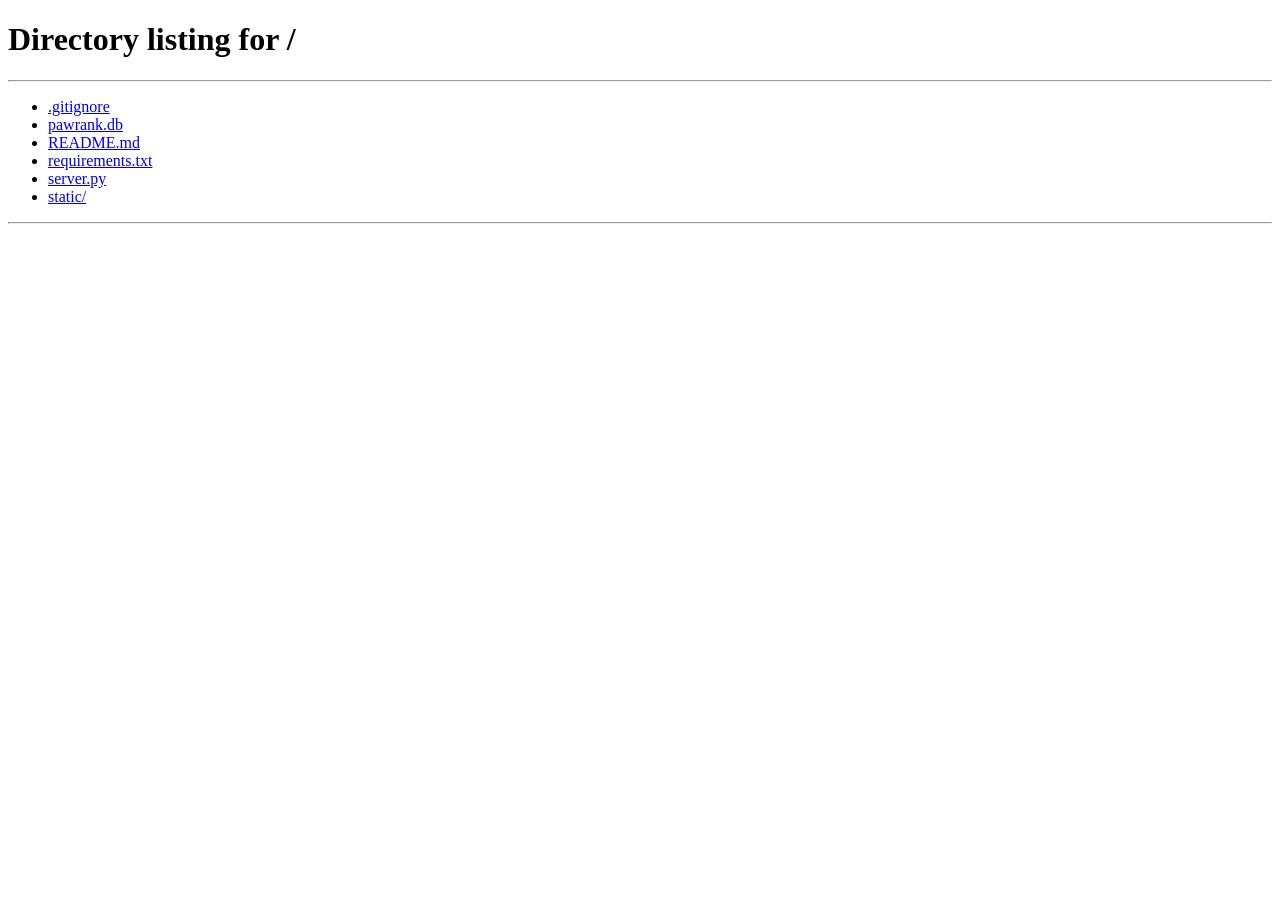
==== static/feed.html @ b3eac286 "changes legend" ====
<!DOCTYPE html>
<html lang="en">
<head>
  <meta charset="UTF-8"/>
  <meta name="viewport" content="width=device-width, initial-scale=1.0"/>
  <title>PawRank — Community Feed</title>
  <link href="https://fonts.googleapis.com/css2?family=Nunito:wght@400;600;700;800;900&display=swap" rel="stylesheet"/>
  <link rel="stylesheet" href="/static/style.css"/>
  <style>
    .feed-layout{
      max-width:600px;
      margin:0 auto;
      padding:20px 16px 60px;
    }
    .theme-bar{
      background:linear-gradient(135deg,#ff6b6b,#ff8e53);
      border-radius:14px;
      padding:14px 20px;
      color:#fff;
      margin-bottom:20px;
      display:flex;
      align-items:center;
      justify-content:space-between;
    }
    .theme-bar-left .theme-label{
      font-size:10px;font-weight:800;
      letter-spacing:2px;text-transform:uppercase;opacity:.85;
    }
    .theme-bar-left .theme-name{font-size:16px;font-weight:900}
    .theme-bar-right{font-size:28px;opacity:.7}

    /* POST CARD */
    .post-card{
      background:#fff;
      border:1.5px solid var(--border);
      border-radius:16px;
      overflow:hidden;
      margin-bottom:20px;
    }
    .post-header{
      display:flex;
      align-items:center;
      gap:10px;
      padding:12px 16px;
    }
    .post-avatar{
      width:38px;height:38px;
      border-radius:50%;
      background:var(--bg);
      display:flex;align-items:center;justify-content:center;
      font-size:20px;flex-shrink:0;
      overflow:hidden;
    }
    .post-avatar img{width:100%;height:100%;object-fit:cover}
    .post-username{font-size:13px;font-weight:800}
    .post-location{font-size:11px;color:var(--muted)}
    .post-date{font-size:11px;color:var(--muted);margin-left:auto}

    .post-image{
      width:100%;
      aspect-ratio:1/1;
      object-fit:cover;
      display:block;
    }

    .post-actions{
      display:flex;
      align-items:center;
      gap:12px;
      padding:12px 16px 8px;
    }
    .action-btn{
      display:flex;align-items:center;gap:5px;
      background:none;border:none;cursor:pointer;
      font-size:13px;font-weight:800;
      font-family:'Nunito',sans-serif;
      color:var(--text);padding:0;
      transition:transform .1s;
    }
    .action-btn:active{transform:scale(.9)}
    .action-btn.liked{color:var(--brand)}
    .like-count{font-size:13px;font-weight:900}

    .post-caption{
      padding:0 16px 8px;
      font-size:13px;line-height:1.5;
    }
    .post-caption strong{font-weight:800;margin-right:5px}

    /* COMMENTS */
    .comments-section{padding:0 16px 12px}
    .view-comments{
      font-size:12px;color:var(--muted);font-weight:700;
      cursor:pointer;margin-bottom:6px;display:block;
    }
    .comment-list{margin-bottom:6px}
    .comment-item{
      font-size:12px;line-height:1.5;margin-bottom:4px;
    }
    .comment-item strong{font-weight:800;margin-right:4px}
    .comment-time{font-size:10px;color:var(--muted);margin-left:4px}

    .comment-input-row{
      display:flex;align-items:center;gap:8px;
      border-top:1px solid var(--border);
      padding:10px 16px;
    }
    .comment-input{
      flex:1;border:none;outline:none;
      font-size:13px;font-family:'Nunito',sans-serif;
      background:transparent;color:var(--text);
    }
    .comment-input::placeholder{color:var(--muted)}
    .comment-post-btn{
      font-size:12px;font-weight:800;color:var(--brand2);
      background:none;border:none;cursor:pointer;
      font-family:'Nunito',sans-serif;
    }

    /* NAV */
    .bottom-nav{
      position:fixed;bottom:0;left:0;right:0;
      background:#fff;border-top:1.5px solid var(--border);
      display:flex;justify-content:space-around;
      padding:10px 0 14px;z-index:100;
    }
    .bottom-btn{
      display:flex;flex-direction:column;align-items:center;gap:2px;
      background:none;border:none;cursor:pointer;
      font-size:10px;font-weight:700;color:var(--muted);
      font-family:'Nunito',sans-serif;
    }
    .bottom-btn.active{color:var(--brand)}
    .bottom-icon{font-size:22px}

    .empty-feed{
      text-align:center;padding:60px 20px;color:var(--muted);
    }
    .empty-feed .big{font-size:48px;margin-bottom:12px}
    .empty-feed p{font-size:14px;font-weight:700}
  </style>
</head>
<body>

<!-- TOP NAV -->
<nav>
  <div class="logo">Paw<span>Rank</span><small>IU · 2025</small></div>
  <div style="font-size:13px;font-weight:700;color:var(--muted)" id="nav-user"></div>
</nav>

<div class="feed-layout">

  <!-- THEME BAR -->
  <div class="theme-bar">
    <div class="theme-bar-left">
      <div class="theme-label">Theme of the Month</div>
      <div class="theme-name">🦁 Bravest Pet</div>
    </div>
    <div class="theme-bar-right">🏆</div>
  </div>

  <!-- POSTS -->
  <div id="feed-list">
    <div class="empty-feed">
      <div class="big">🐾</div>
      <p>Loading posts...</p>
    </div>
  </div>

</div>

<!-- BOTTOM NAV -->
<div class="bottom-nav">
  <button class="bottom-btn active" onclick="location.href='/feed'">
    <span class="bottom-icon">🏠</span>Feed
  </button>
  <button class="bottom-btn" onclick="location.href='/leaderboard'">
    <span class="bottom-icon">🏆</span>Ranking
  </button>
  <button class="bottom-btn" onclick="location.href='/post'">
    <span class="bottom-icon">➕</span>Post
  </button>
  <button class="bottom-btn" onclick="location.href='/profile'">
    <span class="bottom-icon">👤</span>Profile
  </button>
</div>

<div class="toast" id="toast-el"></div>

<script>
// ── Auth check ────────────────────────────────────────────────────────────
const ME = localStorage.getItem('pawrank_user');
if (!ME) window.location.href = '/';
document.getElementById('nav-user').textContent = '@' + ME;

// ── Liked set (session only) ──────────────────────────────────────────────
const likedPosts = new Set();

// ── Toast ─────────────────────────────────────────────────────────────────
function toast(msg) {
  const el = document.getElementById('toast-el');
  el.textContent = msg;
  el.classList.add('show');
  setTimeout(() => el.classList.remove('show'), 2000);
}

// ── Format date ───────────────────────────────────────────────────────────
function formatDate(str) {
  const d = new Date(str);
  return d.toLocaleDateString('en-US', { month:'short', day:'numeric' });
}

// ── Render posts ──────────────────────────────────────────────────────────
function renderPosts(posts) {
  const el = document.getElementById('feed-list');
  if (!posts.length) {
    el.innerHTML = `
      <div class="empty-feed">
        <div class="big">🐾</div>
        <p>No posts yet! Be the first to share.</p>
        <button class="submit-btn" style="margin-top:16px;width:auto;padding:10px 24px"
          onclick="location.href='/post'">Share Your Pet ➕</button>
      </div>`;
    return;
  }

  el.innerHTML = posts.map(p => {
    const isLiked = likedPosts.has(p.id);
    return `
    <div class="post-card" id="post-${p.id}">

      <div class="post-header">
        <div class="post-avatar">
          ${p.pet_image ? `<img src="${p.pet_image}"/>` : '🐾'}
        </div>
        <div>
          <div class="post-username">@${p.username}</div>
          ${p.location ? `<div class="post-location">📍 ${p.location}</div>` : ''}
        </div>
        <div class="post-date">${formatDate(p.created_at)}</div>
      </div>

      <img class="post-image" src="${p.image_url}" alt="pet post"
        onerror="this.style.display='none'"/>

      <div class="post-actions">
        <button class="action-btn ${isLiked ? 'liked' : ''}"
          id="like-btn-${p.id}"
          onclick="handleLike(${p.id})">
          ${isLiked ? '❤️' : '🤍'}
          <span class="like-count" id="like-count-${p.id}">${p.likes}</span>
        </button>
        <button class="action-btn" onclick="focusComment(${p.id})">
          💬 <span id="comment-count-${p.id}">0</span>
        </button>
      </div>

      ${p.caption ? `
        <div class="post-caption">
          <strong>@${p.username}</strong>${p.caption}
        </div>` : ''}

      <div class="comments-section">
        <span class="view-comments" onclick="toggleComments(${p.id})">
          View comments
        </span>
        <div class="comment-list" id="comment-list-${p.id}" style="display:none"></div>
      </div>

      <div class="comment-input-row">
        <input class="comment-input" id="comment-input-${p.id}"
          placeholder="Add a comment..."
          onkeydown="if(event.key==='Enter') postComment(${p.id})"/>
        <button class="comment-post-btn" onclick="postComment(${p.id})">Post</button>
      </div>

    </div>`;
  }).join('');

  // Load comment counts
  posts.forEach(p => loadCommentCount(p.id));
}

// ── Load feed ─────────────────────────────────────────────────────────────
async function loadFeed() {
  const res  = await fetch('/posts');
  const data = await res.json();
  renderPosts(data.posts);
}

// ── Like ──────────────────────────────────────────────────────────────────
async function handleLike(postId) {
  const res  = await fetch(`/like/${postId}`, {
    method: 'POST',
    headers: { 'Content-Type': 'application/json' },
    body: JSON.stringify({ username: ME })
  });
  const data = await res.json();

  const btn   = document.getElementById(`like-btn-${postId}`);
  const count = document.getElementById(`like-count-${postId}`);

  if (data.status === 'liked') {
    likedPosts.add(postId);
    btn.classList.add('liked');
    btn.innerHTML = `❤️ <span class="like-count" id="like-count-${postId}">${data.likes}</span>`;
    toast('❤️ Liked!');
  } else {
    likedPosts.delete(postId);
    btn.classList.remove('liked');
    btn.innerHTML = `🤍 <span class="like-count" id="like-count-${postId}">${data.likes}</span>`;
    toast('💔 Unliked');
  }
}

// ── Comments ──────────────────────────────────────────────────────────────
async function loadCommentCount(postId) {
  const res  = await fetch(`/comments/${postId}`);
  const data = await res.json();
  const el   = document.getElementById(`comment-count-${postId}`);
  if (el) el.textContent = data.comments.length;
  return data.comments;
}

async function toggleComments(postId) {
  const list = document.getElementById(`comment-list-${postId}`);
  if (list.style.display === 'none') {
    const comments = await loadCommentCount(postId);
    list.innerHTML = comments.length
      ? comments.map(c => `
          <div class="comment-item">
            <strong>@${c.username}</strong>${c.content}
            <span class="comment-time">${formatDate(c.created_at)}</span>
          </div>`).join('')
      : '<div style="font-size:12px;color:var(--muted)">No comments yet</div>';
    list.style.display = 'block';
  } else {
    list.style.display = 'none';
  }
}

async function postComment(postId) {
  const input   = document.getElementById(`comment-input-${postId}`);
  const content = input.value.trim();
  if (!content) return;

  const res  = await fetch(`/comment/${postId}`, {
    method: 'POST',
    headers: { 'Content-Type': 'application/json' },
    body: JSON.stringify({ username: ME, content })
  });
  const data = await res.json();
  input.value = '';

  const list = document.getElementById(`comment-list-${postId}`);
  list.style.display = 'block';
  list.innerHTML = data.comments.map(c => `
    <div class="comment-item">
      <strong>@${c.username}</strong>${c.content}
      <span class="comment-time">${formatDate(c.created_at)}</span>
    </div>`).join('');

  const countEl = document.getElementById(`comment-count-${postId}`);
  if (countEl) countEl.textContent = data.comments.length;
  toast('💬 Comment posted!');
}

function focusComment(postId) {
  document.getElementById(`comment-input-${postId}`)?.focus();
}

// ── Init ──────────────────────────────────────────────────────────────────
loadFeed();
</script>
</body>
</html>
---- static/style.css ----
*{box-sizing:border-box;margin:0;padding:0}
:root{
  --brand:#ff6b6b;
  --brand2:#4ecdc4;
  --hot:#ff8c00;
  --bg:#fefaf6;
  --card:#fff;
  --border:#f0e8e0;
  --text:#2d2d2d;
  --muted:#8a8a8a;
  --r:14px;
}


body{
  font-family:'Nunito',sans-serif;
  background:var(--bg);
  color:var(--text);
  min-height:100vh;
}


nav{
  display:flex;
  align-items:center;
  justify-content:space-between;
  padding:13px 28px;
  background:#fff;
  border-bottom:1.5px solid var(--border);
  position:sticky;
  top:0;
  z-index:100;
}
.logo{font-size:22px;font-weight:900;color:var(--brand)}
.logo span{color:var(--brand2)}
.logo small{font-size:11px;font-weight:600;color:var(--muted);margin-left:5px}
.nav-right{display:flex;gap:6px;align-items:center}
.nav-right a{text-decoration:none}
.nav-tab{
  padding:7px 16px;
  border-radius:20px;
  font-size:13px;
  font-weight:700;
  cursor:pointer;
  border:none;
  background:transparent;
  color:var(--muted);
  font-family:'Nunito',sans-serif;
  transition:all .15s;
}
.nav-tab:hover{background:#f5f0eb}
.nav-tab.active{background:var(--brand);color:#fff}

.app{display:flex;min-height:calc(100vh - 56px)}
.main-area{flex:1;padding:24px 28px;min-width:0;overflow-y:auto}
.sidebar{
  width:290px;
  flex-shrink:0;
  border-left:1.5px solid var(--border);
  padding:20px 16px;
  background:#fff;
  position:sticky;
  top:56px;
  height:calc(100vh - 56px);
  overflow-y:auto;
}


.submit-wrap{
  max-width:560px;
  margin:0 auto;
  padding:24px 28px;
}


.banner{
  border-radius:var(--r);
  padding:20px 24px;
  color:#fff;
  margin-bottom:20px;
  background:linear-gradient(135deg,#ff6b6b,#ff8e53);
  position:relative;
  overflow:hidden;
}
.banner::after{
  content:'🏆';
  position:absolute;
  right:22px;top:50%;
  transform:translateY(-50%);
  font-size:52px;
  opacity:.18;
}
.banner-teal{background:linear-gradient(135deg,#4ecdc4,#2bb5ab)}
.banner-teal::after{content:'➕'}
.banner-label{
  font-size:10px;font-weight:800;
  letter-spacing:2px;text-transform:uppercase;
  opacity:.85;margin-bottom:3px;
}
.banner-title{font-size:21px;font-weight:900}
.banner-row{display:flex;align-items:center;gap:8px;margin-top:8px;flex-wrap:wrap}
.banner-pill{
  background:rgba(255,255,255,.22);
  border-radius:20px;
  padding:4px 12px;
  font-size:11px;font-weight:800;
}


.live-dot{
  width:7px;height:7px;
  border-radius:50%;
  background:#4ade80;
  display:inline-block;
  margin-right:4px;
  animation:pulse 1.4s infinite;
}
@keyframes pulse{0%,100%{opacity:1}50%{opacity:.3}}


.board-header{
  display:grid;
  grid-template-columns:46px 1fr 80px;
  padding:0 14px 8px;
  font-size:10px;font-weight:800;
  color:var(--muted);
  letter-spacing:.6px;
  text-transform:uppercase;
}
.rank-row{
  display:grid;
  grid-template-columns:46px 1fr 80px;
  align-items:center;
  background:var(--card);
  border:1.5px solid var(--border);
  border-radius:var(--r);
  padding:11px 14px;
  margin-bottom:7px;
  transition:transform .12s,box-shadow .12s;
}
.rank-row:hover{transform:translateX(3px);box-shadow:0 2px 10px rgba(0,0,0,.06)}
.rank-row.gold{border-color:#FFD700;border-width:2px;background:#fffdf0}
.rank-row.silver{border-color:#C0C0C0;border-width:2px}
.rank-row.bronze{border-color:#CD7F32;border-width:2px;background:#fff8f4}

.rank-num{font-size:19px;font-weight:900;text-align:center}
.rank-pet{display:flex;align-items:center;gap:10px}
.pet-av{
  width:40px;height:40px;
  border-radius:50%;
  display:flex;align-items:center;justify-content:center;
  font-size:22px;flex-shrink:0;
}
.pet-name{font-size:14px;font-weight:800}
.pet-owner{font-size:11px;color:var(--muted)}
.type-tag{
  display:inline-block;
  background:#f5f0eb;
  border-radius:20px;
  padding:1px 7px;
  font-size:10px;font-weight:700;
  color:#8a7060;margin-top:2px;
}
.score-col{text-align:right}
.score-num{font-size:17px;font-weight:900;color:var(--brand);display:inline-block}
.score-lbl{font-size:10px;color:var(--muted);font-weight:700}

@keyframes scoreFlash{
  0%{transform:scale(1)}
  40%{transform:scale(1.25);color:#ff4444}
  100%{transform:scale(1)}
}
.flash{animation:scoreFlash .32s ease}

/* ── SIDEBAR ── */
.countdown-box{
  background:#f0fdf4;
  border-radius:10px;
  padding:9px 12px;
  margin-bottom:14px;
  display:flex;align-items:center;justify-content:space-between;
}
.cd-label{font-size:11px;font-weight:700;color:#166534}
.cd-time{font-size:15px;font-weight:900;color:#166634;font-family:monospace}
.s-title{
  font-size:13px;font-weight:900;
  margin-bottom:4px;
  display:flex;align-items:center;justify-content:space-between;
}
.s-sub{font-size:11px;color:var(--muted);margin-bottom:10px}
.hot-badge{
  background:#fff3e0;color:#c45000;
  border-radius:20px;padding:2px 9px;
  font-size:10px;font-weight:800;
}
.hot-item{
  display:flex;align-items:center;gap:8px;
  padding:8px 9px;border-radius:9px;
  margin-bottom:5px;
  border:1px solid transparent;
  cursor:pointer;transition:background .1s;
}
.hot-item:hover{background:#fff5f5;border-color:#ffe0e0}
.hot-item.top3{border-color:#ffd700;background:#fffdf0}
.h-rank{font-size:12px;font-weight:900;width:20px;text-align:center;flex-shrink:0}
.h-emoji{font-size:20px;flex-shrink:0}
.h-info{flex:1;min-width:0}
.h-name{font-size:12px;font-weight:800;white-space:nowrap;overflow:hidden;text-overflow:ellipsis}
.h-owner{font-size:10px;color:var(--muted)}
.h-bar{height:3px;background:#ffe0cc;border-radius:2px;margin-top:3px}
.h-bar-fill{height:100%;background:var(--hot);border-radius:2px;transition:width .35s}
.h-count{font-size:11px;font-weight:900;color:var(--hot);flex-shrink:0}
.s-divider{border:none;border-top:1px solid var(--border);margin:14px 0}


.stray-row{
  display:flex;align-items:center;gap:8px;
  padding:7px 0;
  border-bottom:1px solid var(--border);
}
.stray-row:last-child{border-bottom:none}
.stray-emoji{font-size:20px}
.stray-info{flex:1}
.stray-name{font-size:12px;font-weight:800}
.stray-desc{font-size:10px;color:var(--muted)}
.adopt-btn{
  background:var(--brand2);color:#fff;
  border:none;border-radius:20px;
  padding:3px 10px;font-size:10px;font-weight:800;
  cursor:pointer;font-family:'Nunito',sans-serif;
}
.adopt-btn:hover{background:#3bbdb4}


.form-card{
  background:var(--card);
  border:1.5px solid var(--border);
  border-radius:var(--r);
  padding:20px;margin-bottom:16px;
}
.field{margin-bottom:13px}
.field label{
  display:block;font-size:11px;font-weight:800;
  color:var(--muted);text-transform:uppercase;
  letter-spacing:.7px;margin-bottom:5px;
}
.field input,.field select{
  width:100%;
  border:1.5px solid var(--border);
  border-radius:9px;
  padding:9px 13px;
  font-size:14px;
  font-family:'Nunito',sans-serif;
  outline:none;background:#fff;color:var(--text);
  transition:border-color .15s;
}
.field input:focus,.field select:focus{border-color:var(--brand2)}
.row2{display:grid;grid-template-columns:1fr 1fr;gap:12px}
.submit-btn{
  width:100%;background:var(--brand);color:#fff;
  border:none;border-radius:11px;padding:12px;
  font-size:15px;font-weight:900;cursor:pointer;
  font-family:'Nunito',sans-serif;transition:background .15s;
}
.submit-btn:hover{background:#ff5252}
.remove-btn{
  width:100%;background:#fff;color:var(--brand);
  border:1.5px solid var(--brand);border-radius:11px;
  padding:10px;font-size:14px;font-weight:800;
  cursor:pointer;font-family:'Nunito',sans-serif;transition:all .15s;
}
.remove-btn:hover{background:#fff0f0}


.api-log{
  background:#1a1a2e;color:#a0e4a0;
  border-radius:9px;padding:12px;
  font-family:monospace;font-size:11px;
  max-height:130px;overflow-y:auto;
  margin-top:12px;white-space:pre-wrap;word-break:break-all;
}
.s-lbl{
  font-size:11px;font-weight:800;color:var(--muted);
  letter-spacing:.6px;text-transform:uppercase;margin-bottom:10px;
}
.loading{text-align:center;padding:40px;color:var(--muted)}
.toast{
  position:fixed;bottom:24px;left:50%;
  transform:translateX(-50%) translateY(8px);
  background:#2d2d2d;color:#fff;
  padding:10px 22px;border-radius:20px;
  font-size:13px;font-weight:700;
  z-index:999;opacity:0;
  transition:opacity .22s,transform .22s;
  pointer-events:none;
}
.toast.show{opacity:1;transform:translateX(-50%) translateY(0)}

/* ── BOTTOM NAV ── */
.bottom-nav{
  position:fixed;bottom:0;left:0;right:0;
  background:#fff;border-top:1.5px solid var(--border);
  display:flex;justify-content:space-around;
  padding:10px 0 14px;z-index:100;
}
.bottom-btn{
  display:flex;flex-direction:column;align-items:center;gap:2px;
  background:none;border:none;cursor:pointer;
  font-size:10px;font-weight:700;color:var(--muted);
  font-family:'Nunito',sans-serif;
}
.bottom-btn.active{color:var(--brand)}
.bottom-icon{font-size:22px}

/* ── SUBMIT WRAP ── */
.submit-wrap{
  max-width:560px;
  margin:0 auto;
  padding:24px 28px 80px;
}
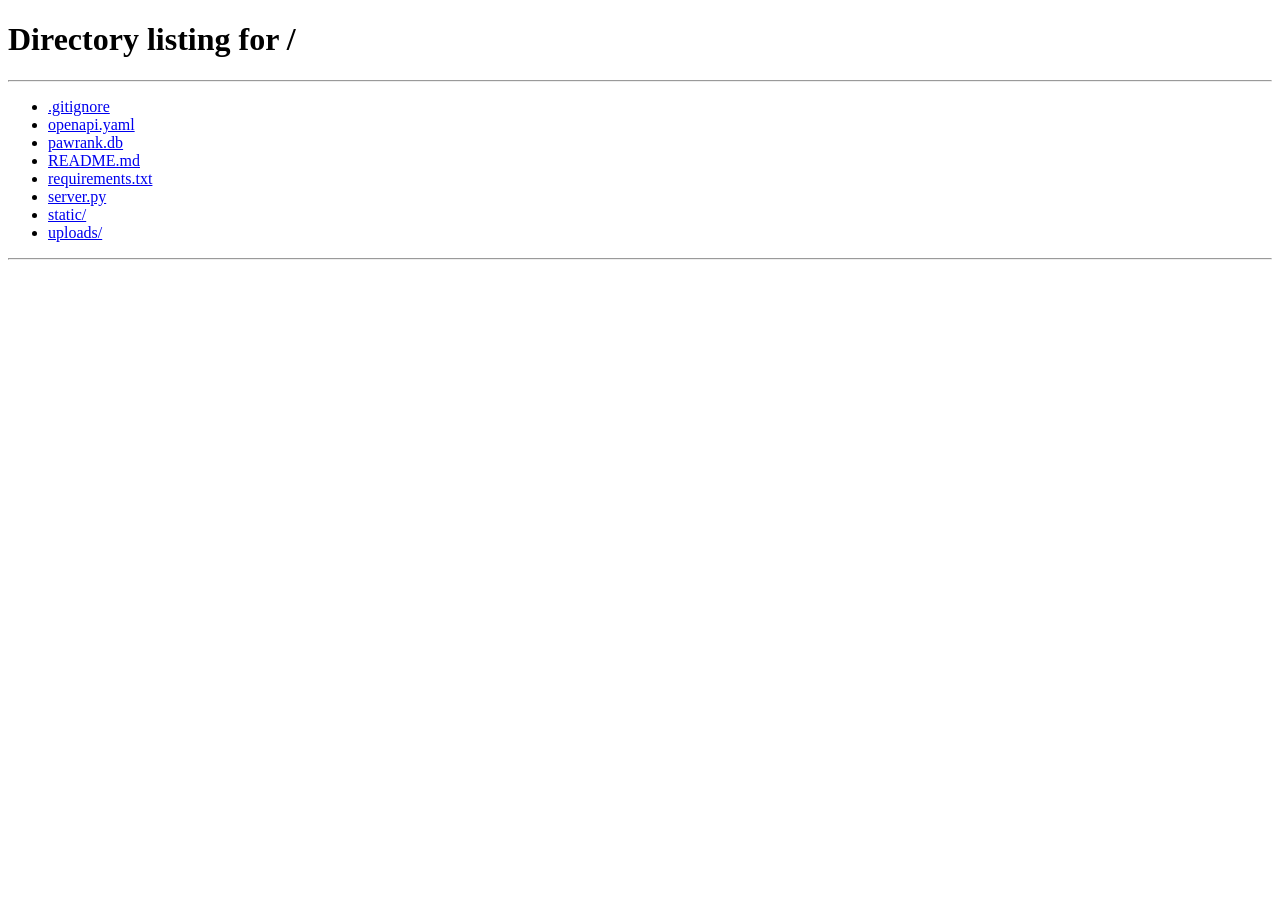
==== commit ae566e72: "alot changes" ====
--- a/static/feed.html
+++ b/static/feed.html
@@ -4,153 +4,32 @@
   <meta charset="UTF-8"/>
   <meta name="viewport" content="width=device-width, initial-scale=1.0"/>
   <title>PawRank — Community Feed</title>
-  <link href="https://fonts.googleapis.com/css2?family=Nunito:wght@400;600;700;800;900&display=swap" rel="stylesheet"/>
+  <link href="https://fonts.googleapis.com/css2?family=Bebas+Neue&family=Nunito:wght@400;600;700;800;900&display=swap" rel="stylesheet"/>
   <link rel="stylesheet" href="/static/style.css"/>
+  <link rel="stylesheet" href="/static/feed.css"/>
   <style>
-    .feed-layout{
-      max-width:600px;
-      margin:0 auto;
-      padding:20px 16px 60px;
+    .mission-toast{
+      position:fixed;top:80px;right:20px;
+      background:linear-gradient(135deg,#00c896,#00a87a);
+      color:#fff;border-radius:14px;padding:12px 16px;
+      font-size:13px;font-weight:800;z-index:999;
+      opacity:0;transform:translateX(20px);
+      transition:opacity .3s,transform .3s;
+      pointer-events:none;max-width:260px;
     }
-    .theme-bar{
-      background:linear-gradient(135deg,#ff6b6b,#ff8e53);
-      border-radius:14px;
-      padding:14px 20px;
-      color:#fff;
-      margin-bottom:20px;
-      display:flex;
-      align-items:center;
-      justify-content:space-between;
-    }
-    .theme-bar-left .theme-label{
-      font-size:10px;font-weight:800;
-      letter-spacing:2px;text-transform:uppercase;opacity:.85;
-    }
-    .theme-bar-left .theme-name{font-size:16px;font-weight:900}
-    .theme-bar-right{font-size:28px;opacity:.7}
-
-    /* POST CARD */
-    .post-card{
-      background:#fff;
-      border:1.5px solid var(--border);
-      border-radius:16px;
-      overflow:hidden;
-      margin-bottom:20px;
-    }
-    .post-header{
-      display:flex;
-      align-items:center;
-      gap:10px;
-      padding:12px 16px;
-    }
-    .post-avatar{
-      width:38px;height:38px;
-      border-radius:50%;
-      background:var(--bg);
-      display:flex;align-items:center;justify-content:center;
-      font-size:20px;flex-shrink:0;
-      overflow:hidden;
-    }
-    .post-avatar img{width:100%;height:100%;object-fit:cover}
-    .post-username{font-size:13px;font-weight:800}
-    .post-location{font-size:11px;color:var(--muted)}
-    .post-date{font-size:11px;color:var(--muted);margin-left:auto}
-
-    .post-image{
-      width:100%;
-      aspect-ratio:1/1;
-      object-fit:cover;
-      display:block;
-    }
-
-    .post-actions{
-      display:flex;
-      align-items:center;
-      gap:12px;
-      padding:12px 16px 8px;
-    }
-    .action-btn{
-      display:flex;align-items:center;gap:5px;
-      background:none;border:none;cursor:pointer;
-      font-size:13px;font-weight:800;
-      font-family:'Nunito',sans-serif;
-      color:var(--text);padding:0;
-      transition:transform .1s;
-    }
-    .action-btn:active{transform:scale(.9)}
-    .action-btn.liked{color:var(--brand)}
-    .like-count{font-size:13px;font-weight:900}
-
-    .post-caption{
-      padding:0 16px 8px;
-      font-size:13px;line-height:1.5;
-    }
-    .post-caption strong{font-weight:800;margin-right:5px}
-
-    /* COMMENTS */
-    .comments-section{padding:0 16px 12px}
-    .view-comments{
-      font-size:12px;color:var(--muted);font-weight:700;
-      cursor:pointer;margin-bottom:6px;display:block;
-    }
-    .comment-list{margin-bottom:6px}
-    .comment-item{
-      font-size:12px;line-height:1.5;margin-bottom:4px;
-    }
-    .comment-item strong{font-weight:800;margin-right:4px}
-    .comment-time{font-size:10px;color:var(--muted);margin-left:4px}
-
-    .comment-input-row{
-      display:flex;align-items:center;gap:8px;
-      border-top:1px solid var(--border);
-      padding:10px 16px;
-    }
-    .comment-input{
-      flex:1;border:none;outline:none;
-      font-size:13px;font-family:'Nunito',sans-serif;
-      background:transparent;color:var(--text);
-    }
-    .comment-input::placeholder{color:var(--muted)}
-    .comment-post-btn{
-      font-size:12px;font-weight:800;color:var(--brand2);
-      background:none;border:none;cursor:pointer;
-      font-family:'Nunito',sans-serif;
-    }
-
-    /* NAV */
-    .bottom-nav{
-      position:fixed;bottom:0;left:0;right:0;
-      background:#fff;border-top:1.5px solid var(--border);
-      display:flex;justify-content:space-around;
-      padding:10px 0 14px;z-index:100;
-    }
-    .bottom-btn{
-      display:flex;flex-direction:column;align-items:center;gap:2px;
-      background:none;border:none;cursor:pointer;
-      font-size:10px;font-weight:700;color:var(--muted);
-      font-family:'Nunito',sans-serif;
-    }
-    .bottom-btn.active{color:var(--brand)}
-    .bottom-icon{font-size:22px}
-
-    .empty-feed{
-      text-align:center;padding:60px 20px;color:var(--muted);
-    }
-    .empty-feed .big{font-size:48px;margin-bottom:12px}
-    .empty-feed p{font-size:14px;font-weight:700}
+    .mission-toast.show{opacity:1;transform:translateX(0)}
+    .mission-toast-title{font-size:11px;opacity:.85;margin-bottom:2px}
   </style>
 </head>
 <body>
 
-<!-- TOP NAV -->
 <nav>
-  <div class="logo">Paw<span>Rank</span><small>IU · 2025</small></div>
-  <div style="font-size:13px;font-weight:700;color:var(--muted)" id="nav-user"></div>
+  <div class="logo">Paw<span>Rank</span></div>
+  <div style="font-size:13px;font-weight:700;color:rgba(255,255,255,.8)" id="nav-user"></div>
 </nav>
 
 <div class="feed-layout">
 
-  <!-- THEME BAR -->
   <div class="theme-bar">
     <div class="theme-bar-left">
       <div class="theme-label">Theme of the Month</div>
@@ -159,8 +38,7 @@
     <div class="theme-bar-right">🏆</div>
   </div>
 
-  <!-- POSTS -->
-  <div id="feed-list">
+  <div class="feed-grid" id="feed-list">
     <div class="empty-feed">
       <div class="big">🐾</div>
       <p>Loading posts...</p>
@@ -169,7 +47,6 @@
 
 </div>
 
-<!-- BOTTOM NAV -->
 <div class="bottom-nav">
   <button class="bottom-btn active" onclick="location.href='/feed'">
     <span class="bottom-icon">🏠</span>Feed
@@ -186,17 +63,19 @@
 </div>
 
 <div class="toast" id="toast-el"></div>
+<div class="mission-toast" id="mission-toast">
+  <div class="mission-toast-title">🎯 Mission Complete!</div>
+  <div id="mission-toast-body"></div>
+</div>
 
 <script>
-// ── Auth check ────────────────────────────────────────────────────────────
 const ME = localStorage.getItem('pawrank_user');
 if (!ME) window.location.href = '/';
 document.getElementById('nav-user').textContent = '@' + ME;
 
-// ── Liked set (session only) ──────────────────────────────────────────────
 const likedPosts = new Set();
-
-// ── Toast ─────────────────────────────────────────────────────────────────
+let allPosts = [];
+
 function toast(msg) {
   const el = document.getElementById('toast-el');
   el.textContent = msg;
@@ -204,13 +83,20 @@
   setTimeout(() => el.classList.remove('show'), 2000);
 }
 
-// ── Format date ───────────────────────────────────────────────────────────
+function showMissionToast(missions, bonus) {
+  if (!missions || !missions.length) return;
+  const el   = document.getElementById('mission-toast');
+  const body = document.getElementById('mission-toast-body');
+  body.textContent = missions.join(', ') + ` · +${bonus}pts earned!`;
+  el.classList.add('show');
+  setTimeout(() => el.classList.remove('show'), 4000);
+}
+
 function formatDate(str) {
   const d = new Date(str);
   return d.toLocaleDateString('en-US', { month:'short', day:'numeric' });
 }
 
-// ── Render posts ──────────────────────────────────────────────────────────
 function renderPosts(posts) {
   const el = document.getElementById('feed-list');
   if (!posts.length) {
@@ -218,77 +104,85 @@
       <div class="empty-feed">
         <div class="big">🐾</div>
         <p>No posts yet! Be the first to share.</p>
-        <button class="submit-btn" style="margin-top:16px;width:auto;padding:10px 24px"
+        <button class="submit-btn"
+          style="margin-top:16px;width:auto;padding:10px 24px"
           onclick="location.href='/post'">Share Your Pet ➕</button>
       </div>`;
     return;
   }
 
-  el.innerHTML = posts.map(p => {
+  const sorted   = [...posts].sort((a,b) => b.likes - a.likes);
+  const maxLikes = sorted[0]?.likes || 1;
+
+  el.innerHTML = sorted.map((p, i) => {
     const isLiked = likedPosts.has(p.id);
+    const pct     = Math.round((p.likes / maxLikes) * 100);
+    const medal   = i === 0 ? '🥇' : i === 1 ? '🥈' : i === 2 ? '🥉' : `#${i+1}`;
+
     return `
     <div class="post-card" id="post-${p.id}">
-
-      <div class="post-header">
-        <div class="post-avatar">
-          ${p.pet_image ? `<img src="${p.pet_image}"/>` : '🐾'}
-        </div>
-        <div>
-          <div class="post-username">@${p.username}</div>
-          ${p.location ? `<div class="post-location">📍 ${p.location}</div>` : ''}
-        </div>
-        <div class="post-date">${formatDate(p.created_at)}</div>
-      </div>
-
+      <div class="post-rank-badge">${medal}</div>
       <img class="post-image" src="${p.image_url}" alt="pet post"
         onerror="this.style.display='none'"/>
-
-      <div class="post-actions">
-        <button class="action-btn ${isLiked ? 'liked' : ''}"
-          id="like-btn-${p.id}"
-          onclick="handleLike(${p.id})">
-          ${isLiked ? '❤️' : '🤍'}
-          <span class="like-count" id="like-count-${p.id}">${p.likes}</span>
-        </button>
-        <button class="action-btn" onclick="focusComment(${p.id})">
-          💬 <span id="comment-count-${p.id}">0</span>
-        </button>
+      <div class="post-body">
+        <div class="post-header">
+          <div class="post-avatar">
+            ${p.pet_image ? `<img src="${p.pet_image}"/>` : '🐾'}
+          </div>
+          <div class="post-username">@${p.username}</div>
+          <div class="post-date">${formatDate(p.created_at)}</div>
+        </div>
+        ${p.location ? `<div class="post-location">📍 ${p.location}</div>` : ''}
+        <div class="score-bar-wrap">
+          <div class="score-bar-top">
+            <span class="score-label">Likes</span>
+            <span class="score-value">❤️ ${p.likes}</span>
+          </div>
+          <div class="score-bar">
+            <div class="score-bar-fill" style="width:${pct}%"></div>
+          </div>
+        </div>
+        ${p.caption ? `
+          <div class="post-caption">
+            <strong>@${p.username}</strong>${p.caption}
+          </div>` : ''}
+        <div class="post-actions">
+          <button class="action-btn ${isLiked ? 'liked' : ''}"
+            id="like-btn-${p.id}"
+            onclick="handleLike(${p.id})">
+            ${isLiked ? '❤️' : '🤍'}
+            <span class="like-count" id="like-count-${p.id}">${p.likes}</span>
+          </button>
+          <button class="action-btn" onclick="focusComment(${p.id})">
+            💬 <span id="comment-count-${p.id}">0</span>
+          </button>
+        </div>
       </div>
-
-      ${p.caption ? `
-        <div class="post-caption">
-          <strong>@${p.username}</strong>${p.caption}
-        </div>` : ''}
-
       <div class="comments-section">
         <span class="view-comments" onclick="toggleComments(${p.id})">
           View comments
         </span>
         <div class="comment-list" id="comment-list-${p.id}" style="display:none"></div>
       </div>
-
       <div class="comment-input-row">
         <input class="comment-input" id="comment-input-${p.id}"
           placeholder="Add a comment..."
           onkeydown="if(event.key==='Enter') postComment(${p.id})"/>
         <button class="comment-post-btn" onclick="postComment(${p.id})">Post</button>
       </div>
-
     </div>`;
   }).join('');
 
-  // Load comment counts
   posts.forEach(p => loadCommentCount(p.id));
 }
 
-// ── Load feed ─────────────────────────────────────────────────────────────
 async function loadFeed() {
   const res  = await fetch('/posts');
   const data = await res.json();
-  renderPosts(data.posts);
-}
-
-// ── Like ──────────────────────────────────────────────────────────────────
+  allPosts   = data.posts;
+  renderPosts(allPosts);
+}
+
 async function handleLike(postId) {
   const res  = await fetch(`/like/${postId}`, {
     method: 'POST',
@@ -296,24 +190,35 @@
     body: JSON.stringify({ username: ME })
   });
   const data = await res.json();
-
-  const btn   = document.getElementById(`like-btn-${postId}`);
-  const count = document.getElementById(`like-count-${postId}`);
+  const btn  = document.getElementById(`like-btn-${postId}`);
 
   if (data.status === 'liked') {
     likedPosts.add(postId);
     btn.classList.add('liked');
     btn.innerHTML = `❤️ <span class="like-count" id="like-count-${postId}">${data.likes}</span>`;
     toast('❤️ Liked!');
+    if (data.missions_completed?.length) {
+      showMissionToast(data.missions_completed, data.bonus_points);
+    }
   } else {
     likedPosts.delete(postId);
     btn.classList.remove('liked');
     btn.innerHTML = `🤍 <span class="like-count" id="like-count-${postId}">${data.likes}</span>`;
     toast('💔 Unliked');
   }
-}
-
-// ── Comments ──────────────────────────────────────────────────────────────
+
+  const post = allPosts.find(p => p.id === postId);
+  if (post) {
+    post.likes = data.likes;
+    const maxLikes = Math.max(...allPosts.map(p => p.likes), 1);
+    const pct  = Math.round((data.likes / maxLikes) * 100);
+    const fill = document.querySelector(`#post-${postId} .score-bar-fill`);
+    const val  = document.querySelector(`#post-${postId} .score-value`);
+    if (fill) fill.style.width = pct + '%';
+    if (val)  val.textContent  = '❤️ ' + data.likes;
+  }
+}
+
 async function loadCommentCount(postId) {
   const res  = await fetch(`/comments/${postId}`);
   const data = await res.json();
@@ -332,7 +237,7 @@
             <strong>@${c.username}</strong>${c.content}
             <span class="comment-time">${formatDate(c.created_at)}</span>
           </div>`).join('')
-      : '<div style="font-size:12px;color:var(--muted)">No comments yet</div>';
+      : '<div style="font-size:11px;color:#6b7db3">No comments yet</div>';
     list.style.display = 'block';
   } else {
     list.style.display = 'none';
@@ -363,13 +268,16 @@
   const countEl = document.getElementById(`comment-count-${postId}`);
   if (countEl) countEl.textContent = data.comments.length;
   toast('💬 Comment posted!');
+
+  if (data.missions_completed?.length) {
+    showMissionToast(data.missions_completed, data.bonus_points);
+  }
 }
 
 function focusComment(postId) {
   document.getElementById(`comment-input-${postId}`)?.focus();
 }
 
-// ── Init ──────────────────────────────────────────────────────────────────
 loadFeed();
 </script>
 </body>
--- a/static/style.css
+++ b/static/style.css
@@ -1,16 +1,20 @@
+@import url('https://fonts.googleapis.com/css2?family=Bebas+Neue&family=Nunito:wght@400;600;700;800;900&display=swap');
+
 *{box-sizing:border-box;margin:0;padding:0}
 :root{
-  --brand:#ff6b6b;
-  --brand2:#4ecdc4;
-  --hot:#ff8c00;
-  --bg:#fefaf6;
-  --card:#fff;
-  --border:#f0e8e0;
-  --text:#2d2d2d;
-  --muted:#8a8a8a;
-  --r:14px;
-}
-
+  --brand:#6d4c41;
+  --brand2:#6a8c5a;
+  --brand-dark:#3e2723;
+  --brand2-dark:#4a6741;
+  --hot:#c0714a;
+  --bg:#f5f0e8;
+  --card:#fffdf8;
+  --border:#d8cfc0;
+  --text:#2c1f14;
+  --muted:#8a7560;
+  --r:12px;
+  --accent:#d4a853;
+}
 
 body{
   font-family:'Nunito',sans-serif;
@@ -19,79 +23,65 @@
   min-height:100vh;
 }
 
-
 nav{
   display:flex;
   align-items:center;
   justify-content:space-between;
   padding:13px 28px;
-  background:#fff;
-  border-bottom:1.5px solid var(--border);
+  background:linear-gradient(135deg,var(--brand-dark),var(--brand));
   position:sticky;
   top:0;
   z-index:100;
-}
-.logo{font-size:22px;font-weight:900;color:var(--brand)}
+  box-shadow:0 2px 12px rgba(62,39,35,.3);
+}
+.logo{
+  font-family:'Bebas Neue',sans-serif;
+  font-size:26px;color:#fff;letter-spacing:2px;
+}
 .logo span{color:var(--brand2)}
-.logo small{font-size:11px;font-weight:600;color:var(--muted);margin-left:5px}
 .nav-right{display:flex;gap:6px;align-items:center}
 .nav-right a{text-decoration:none}
 .nav-tab{
-  padding:7px 16px;
-  border-radius:20px;
-  font-size:13px;
-  font-weight:700;
-  cursor:pointer;
-  border:none;
-  background:transparent;
-  color:var(--muted);
-  font-family:'Nunito',sans-serif;
-  transition:all .15s;
-}
-.nav-tab:hover{background:#f5f0eb}
-.nav-tab.active{background:var(--brand);color:#fff}
+  padding:7px 16px;border-radius:20px;
+  font-size:13px;font-weight:700;cursor:pointer;border:none;
+  background:rgba(255,255,255,.15);
+  color:rgba(255,255,255,.8);
+  font-family:'Nunito',sans-serif;transition:all .15s;
+}
+.nav-tab:hover{background:rgba(255,255,255,.25);color:#fff}
+.nav-tab.active{background:var(--brand2);color:#fff}
 
 .app{display:flex;min-height:calc(100vh - 56px)}
 .main-area{flex:1;padding:24px 28px;min-width:0;overflow-y:auto}
 .sidebar{
-  width:290px;
-  flex-shrink:0;
+  width:290px;flex-shrink:0;
   border-left:1.5px solid var(--border);
-  padding:20px 16px;
-  background:#fff;
-  position:sticky;
-  top:56px;
-  height:calc(100vh - 56px);
-  overflow-y:auto;
-}
-
+  padding:20px 16px;background:var(--card);
+  position:sticky;top:56px;
+  height:calc(100vh - 56px);overflow-y:auto;
+}
 
 .submit-wrap{
-  max-width:560px;
-  margin:0 auto;
-  padding:24px 28px;
-}
-
+  max-width:560px;margin:0 auto;padding:24px 28px 80px;
+}
 
 .banner{
-  border-radius:var(--r);
-  padding:20px 24px;
-  color:#fff;
-  margin-bottom:20px;
-  background:linear-gradient(135deg,#ff6b6b,#ff8e53);
-  position:relative;
-  overflow:hidden;
+  border-radius:var(--r);padding:20px 24px;
+  color:#fff;margin-bottom:20px;
+  background:linear-gradient(135deg,var(--brand),var(--brand-dark));
+  position:relative;overflow:hidden;border:none;
+}
+.banner::before{
+  content:'';position:absolute;top:-30px;right:-30px;
+  width:120px;height:120px;
+  background:rgba(255,255,255,.06);border-radius:50%;
 }
 .banner::after{
-  content:'🏆';
-  position:absolute;
-  right:22px;top:50%;
-  transform:translateY(-50%);
-  font-size:52px;
-  opacity:.18;
-}
-.banner-teal{background:linear-gradient(135deg,#4ecdc4,#2bb5ab)}
-.banner-teal::after{content:'➕'}
+  content:'🏆';position:absolute;right:22px;top:50%;
+  transform:translateY(-50%);font-size:52px;opacity:.15;
+}
+.banner-teal{background:linear-gradient(135deg,var(--brand2-dark),var(--brand2))}
+.banner-teal::after{content:'📸'}
 .banner-label{
   font-size:10px;font-weight:800;
   letter-spacing:2px;text-transform:uppercase;
@@ -100,66 +90,66 @@
 .banner-title{font-size:21px;font-weight:900}
 .banner-row{display:flex;align-items:center;gap:8px;margin-top:8px;flex-wrap:wrap}
 .banner-pill{
-  background:rgba(255,255,255,.22);
-  border-radius:20px;
-  padding:4px 12px;
-  font-size:11px;font-weight:800;
-}
-
+  background:rgba(255,255,255,.2);border-radius:20px;
+  padding:4px 12px;font-size:11px;font-weight:800;
+}
 
 .live-dot{
-  width:7px;height:7px;
-  border-radius:50%;
-  background:#4ade80;
-  display:inline-block;
-  margin-right:4px;
-  animation:pulse 1.4s infinite;
+  width:7px;height:7px;border-radius:50%;
+  background:#4ade80;display:inline-block;
+  margin-right:4px;animation:pulse 1.4s infinite;
 }
 @keyframes pulse{0%,100%{opacity:1}50%{opacity:.3}}
 
-
 .board-header{
-  display:grid;
-  grid-template-columns:46px 1fr 80px;
+  display:grid;grid-template-columns:46px 1fr 80px;
   padding:0 14px 8px;
   font-size:10px;font-weight:800;
-  color:var(--muted);
-  letter-spacing:.6px;
-  text-transform:uppercase;
+  color:var(--muted);letter-spacing:.6px;text-transform:uppercase;
 }
 .rank-row{
-  display:grid;
-  grid-template-columns:46px 1fr 80px;
-  align-items:center;
-  background:var(--card);
-  border:1.5px solid var(--border);
-  border-radius:var(--r);
-  padding:11px 14px;
-  margin-bottom:7px;
+  display:grid;grid-template-columns:46px 1fr 80px;
+  align-items:center;background:var(--card);
+  border:1.5px solid var(--border);border-radius:var(--r);
+  padding:11px 14px;margin-bottom:7px;
   transition:transform .12s,box-shadow .12s;
-}
-.rank-row:hover{transform:translateX(3px);box-shadow:0 2px 10px rgba(0,0,0,.06)}
-.rank-row.gold{border-color:#FFD700;border-width:2px;background:#fffdf0}
-.rank-row.silver{border-color:#C0C0C0;border-width:2px}
-.rank-row.bronze{border-color:#CD7F32;border-width:2px;background:#fff8f4}
+  position:relative;overflow:hidden;
+}
+.rank-row::before{
+  content:'';position:absolute;left:0;top:0;bottom:0;
+  width:3px;background:var(--brand);opacity:0;transition:opacity .15s;
+}
+.rank-row:hover{transform:translateX(4px);box-shadow:0 2px 12px rgba(62,39,35,.1)}
+.rank-row:hover::before{opacity:1}
+.rank-row.gold{border-color:#FFD700;border-width:2px;background:linear-gradient(135deg,#fffdf0,#fffdf8)}
+.rank-row.gold::before{background:#FFD700;opacity:1}
+.rank-row.silver{border-color:#C0C0C0;border-width:2px;background:linear-gradient(135deg,#fafaf8,#fffdf8)}
+.rank-row.silver::before{background:#C0C0C0;opacity:1}
+.rank-row.bronze{border-color:#CD7F32;border-width:2px;background:linear-gradient(135deg,#fff8f4,#fffdf8)}
+.rank-row.bronze::before{background:#CD7F32;opacity:1}
+.rank-row.normal{background:#faf8f5}
 
 .rank-num{font-size:19px;font-weight:900;text-align:center}
 .rank-pet{display:flex;align-items:center;gap:10px}
 .pet-av{
-  width:40px;height:40px;
-  border-radius:50%;
+  width:42px;height:42px;border-radius:50%;
   display:flex;align-items:center;justify-content:center;
   font-size:22px;flex-shrink:0;
+  border:2px solid var(--border);overflow:hidden;
 }
 .pet-name{font-size:14px;font-weight:800}
 .pet-owner{font-size:11px;color:var(--muted)}
 .type-tag{
+  display:inline-block;background:#ede8e0;
+  border-radius:20px;padding:1px 7px;
+  font-size:10px;font-weight:700;color:var(--brand);margin-top:2px;
+}
+.badge-tag{
   display:inline-block;
-  background:#f5f0eb;
-  border-radius:20px;
-  padding:1px 7px;
-  font-size:10px;font-weight:700;
-  color:#8a7060;margin-top:2px;
+  background:linear-gradient(135deg,#FFD700,#FFA500);
+  color:#7a5500;border-radius:20px;
+  padding:1px 8px;font-size:10px;font-weight:800;
+  margin-top:2px;margin-left:4px;
 }
 .score-col{text-align:right}
 .score-num{font-size:17px;font-weight:900;color:var(--brand);display:inline-block}
@@ -167,56 +157,49 @@
 
 @keyframes scoreFlash{
   0%{transform:scale(1)}
-  40%{transform:scale(1.25);color:#ff4444}
+  40%{transform:scale(1.25);color:var(--brand2)}
   100%{transform:scale(1)}
 }
 .flash{animation:scoreFlash .32s ease}
 
-/* ── SIDEBAR ── */
 .countdown-box{
-  background:#f0fdf4;
-  border-radius:10px;
-  padding:9px 12px;
-  margin-bottom:14px;
+  background:linear-gradient(135deg,#f1ebe0,#ede8e0);
+  border:1.5px solid var(--border);
+  border-radius:10px;padding:9px 12px;margin-bottom:14px;
   display:flex;align-items:center;justify-content:space-between;
 }
-.cd-label{font-size:11px;font-weight:700;color:#166534}
-.cd-time{font-size:15px;font-weight:900;color:#166634;font-family:monospace}
+.cd-label{font-size:11px;font-weight:700;color:var(--brand-dark)}
+.cd-time{font-size:15px;font-weight:900;color:var(--brand);font-family:monospace}
 .s-title{
-  font-size:13px;font-weight:900;
-  margin-bottom:4px;
+  font-size:13px;font-weight:900;margin-bottom:4px;
   display:flex;align-items:center;justify-content:space-between;
+  color:var(--text);
 }
 .s-sub{font-size:11px;color:var(--muted);margin-bottom:10px}
 .hot-badge{
-  background:#fff3e0;color:#c45000;
-  border-radius:20px;padding:2px 9px;
-  font-size:10px;font-weight:800;
+  background:#fdf0e0;color:#8a4a20;
+  border-radius:20px;padding:2px 9px;font-size:10px;font-weight:800;
 }
 .hot-item{
   display:flex;align-items:center;gap:8px;
-  padding:8px 9px;border-radius:9px;
-  margin-bottom:5px;
-  border:1px solid transparent;
-  cursor:pointer;transition:background .1s;
-}
-.hot-item:hover{background:#fff5f5;border-color:#ffe0e0}
-.hot-item.top3{border-color:#ffd700;background:#fffdf0}
+  padding:8px 9px;border-radius:9px;margin-bottom:5px;
+  border:1px solid transparent;cursor:pointer;transition:background .1s;
+}
+.hot-item:hover{background:#f5f0e8;border-color:var(--border)}
+.hot-item.top3{border-color:#d4a853;background:#fffdf0}
 .h-rank{font-size:12px;font-weight:900;width:20px;text-align:center;flex-shrink:0}
 .h-emoji{font-size:20px;flex-shrink:0}
 .h-info{flex:1;min-width:0}
 .h-name{font-size:12px;font-weight:800;white-space:nowrap;overflow:hidden;text-overflow:ellipsis}
 .h-owner{font-size:10px;color:var(--muted)}
-.h-bar{height:3px;background:#ffe0cc;border-radius:2px;margin-top:3px}
-.h-bar-fill{height:100%;background:var(--hot);border-radius:2px;transition:width .35s}
+.h-bar{height:3px;background:#ede8e0;border-radius:2px;margin-top:3px}
+.h-bar-fill{height:100%;background:var(--brand2);border-radius:2px;transition:width .35s}
 .h-count{font-size:11px;font-weight:900;color:var(--hot);flex-shrink:0}
 .s-divider{border:none;border-top:1px solid var(--border);margin:14px 0}
 
-
 .stray-row{
   display:flex;align-items:center;gap:8px;
-  padding:7px 0;
-  border-bottom:1px solid var(--border);
+  padding:7px 0;border-bottom:1px solid var(--border);
 }
 .stray-row:last-child{border-bottom:none}
 .stray-emoji{font-size:20px}
@@ -224,19 +207,15 @@
 .stray-name{font-size:12px;font-weight:800}
 .stray-desc{font-size:10px;color:var(--muted)}
 .adopt-btn{
-  background:var(--brand2);color:#fff;
-  border:none;border-radius:20px;
+  background:var(--brand2);color:#fff;border:none;border-radius:20px;
   padding:3px 10px;font-size:10px;font-weight:800;
-  cursor:pointer;font-family:'Nunito',sans-serif;
-}
-.adopt-btn:hover{background:#3bbdb4}
-
+  cursor:pointer;font-family:'Nunito',sans-serif;transition:background .15s;
+}
+.adopt-btn:hover{background:var(--brand2-dark)}
 
 .form-card{
-  background:var(--card);
-  border:1.5px solid var(--border);
-  border-radius:var(--r);
-  padding:20px;margin-bottom:16px;
+  background:var(--card);border:1.5px solid var(--border);
+  border-radius:var(--r);padding:20px;margin-bottom:16px;
 }
 .field{margin-bottom:13px}
 .field label{
@@ -245,37 +224,33 @@
   letter-spacing:.7px;margin-bottom:5px;
 }
 .field input,.field select{
-  width:100%;
-  border:1.5px solid var(--border);
-  border-radius:9px;
-  padding:9px 13px;
-  font-size:14px;
-  font-family:'Nunito',sans-serif;
-  outline:none;background:#fff;color:var(--text);
-  transition:border-color .15s;
+  width:100%;border:1.5px solid var(--border);border-radius:9px;
+  padding:9px 13px;font-size:14px;font-family:'Nunito',sans-serif;
+  outline:none;background:#fff;color:var(--text);transition:border-color .15s;
 }
 .field input:focus,.field select:focus{border-color:var(--brand2)}
 .row2{display:grid;grid-template-columns:1fr 1fr;gap:12px}
 .submit-btn{
-  width:100%;background:var(--brand);color:#fff;
-  border:none;border-radius:11px;padding:12px;
-  font-size:15px;font-weight:900;cursor:pointer;
-  font-family:'Nunito',sans-serif;transition:background .15s;
-}
-.submit-btn:hover{background:#ff5252}
+  width:100%;
+  background:linear-gradient(135deg,var(--brand),var(--brand-dark));
+  color:#fff;border:none;border-radius:11px;
+  padding:12px;font-size:15px;font-weight:900;
+  cursor:pointer;font-family:'Nunito',sans-serif;
+  transition:opacity .15s;
+  box-shadow:0 4px 12px rgba(62,39,35,.25);
+}
+.submit-btn:hover{opacity:.9}
 .remove-btn{
-  width:100%;background:#fff;color:var(--brand);
-  border:1.5px solid var(--brand);border-radius:11px;
+  width:100%;background:#fff;color:#c0392b;
+  border:1.5px solid #c0392b;border-radius:11px;
   padding:10px;font-size:14px;font-weight:800;
   cursor:pointer;font-family:'Nunito',sans-serif;transition:all .15s;
 }
-.remove-btn:hover{background:#fff0f0}
-
+.remove-btn:hover{background:#fff5f5}
 
 .api-log{
-  background:#1a1a2e;color:#a0e4a0;
-  border-radius:9px;padding:12px;
-  font-family:monospace;font-size:11px;
+  background:#1a1208;color:#c8b89a;
+  border-radius:9px;padding:12px;font-family:monospace;font-size:11px;
   max-height:130px;overflow-y:auto;
   margin-top:12px;white-space:pre-wrap;word-break:break-all;
 }
@@ -287,34 +262,26 @@
 .toast{
   position:fixed;bottom:24px;left:50%;
   transform:translateX(-50%) translateY(8px);
-  background:#2d2d2d;color:#fff;
+  background:var(--brand-dark);color:#fff;
   padding:10px 22px;border-radius:20px;
-  font-size:13px;font-weight:700;
-  z-index:999;opacity:0;
-  transition:opacity .22s,transform .22s;
-  pointer-events:none;
+  font-size:13px;font-weight:700;z-index:999;opacity:0;
+  transition:opacity .22s,transform .22s;pointer-events:none;
 }
 .toast.show{opacity:1;transform:translateX(-50%) translateY(0)}
 
-/* ── BOTTOM NAV ── */
 .bottom-nav{
   position:fixed;bottom:0;left:0;right:0;
-  background:#fff;border-top:1.5px solid var(--border);
+  background:var(--card);border-top:2px solid var(--border);
   display:flex;justify-content:space-around;
   padding:10px 0 14px;z-index:100;
+  box-shadow:0 -2px 12px rgba(62,39,35,.08);
 }
 .bottom-btn{
   display:flex;flex-direction:column;align-items:center;gap:2px;
   background:none;border:none;cursor:pointer;
   font-size:10px;font-weight:700;color:var(--muted);
-  font-family:'Nunito',sans-serif;
+  font-family:'Nunito',sans-serif;transition:color .15s;
 }
 .bottom-btn.active{color:var(--brand)}
-.bottom-icon{font-size:22px}
-
-/* ── SUBMIT WRAP ── */
-.submit-wrap{
-  max-width:560px;
-  margin:0 auto;
-  padding:24px 28px 80px;
-}+.bottom-btn:hover{color:var(--brand)}
+.bottom-icon{font-size:22px}
--- a/static/feed.css
+++ b/static/feed.css
@@ -0,0 +1,192 @@
+/* ── FEED PAGE ── */
+.feed-layout{
+  max-width:900px;
+  margin:0 auto;
+  padding:20px 16px 80px;
+}
+
+/* ── THEME BAR ── */
+.theme-bar{
+  background:linear-gradient(135deg,#0039a6,#0057d8);
+  border-radius:12px;
+  padding:16px 24px;
+  color:#fff;
+  margin-bottom:24px;
+  display:flex;
+  align-items:center;
+  justify-content:space-between;
+  border:1px solid #1a4fd8;
+  box-shadow:0 4px 20px rgba(0,57,166,.3);
+}
+.theme-bar-left .theme-label{
+  font-size:10px;font-weight:800;
+  letter-spacing:3px;text-transform:uppercase;
+  opacity:.75;margin-bottom:4px;
+}
+.theme-bar-left .theme-name{
+  font-size:20px;font-weight:900;
+  letter-spacing:.5px;
+}
+.theme-bar-right{font-size:36px}
+
+/* ── 2-COLUMN GRID ── */
+.feed-grid{
+  display:grid;
+  grid-template-columns:1fr 1fr;
+  gap:16px;
+}
+
+/* ── POST CARD ── */
+.post-card{
+  background:#fff;
+  border:1.5px solid #c8d8ff;
+  border-radius:16px;
+  overflow:hidden;
+  transition:transform .15s,box-shadow .15s;
+  position:relative;
+}
+.post-card:hover{
+  transform:translateY(-4px);
+  box-shadow:0 8px 24px rgba(0,57,166,.15);
+}
+
+/* RANK BADGE */
+.post-rank-badge{
+  position:absolute;top:10px;left:10px;
+  background:linear-gradient(135deg,#0039a6,#0057d8);
+  color:#fff;border-radius:20px;
+  padding:3px 10px;
+  font-size:11px;font-weight:900;
+  z-index:2;
+  box-shadow:0 2px 8px rgba(0,57,166,.4);
+}
+
+.post-image{
+  width:100%;
+  aspect-ratio:1/1;
+  object-fit:cover;
+  display:block;
+}
+
+.post-body{
+  padding:12px 14px;
+}
+
+.post-header{
+  display:flex;
+  align-items:center;
+  gap:8px;
+  margin-bottom:8px;
+}
+.post-avatar{
+  width:32px;height:32px;
+  border-radius:50%;
+  background:#e8f0fe;
+  display:flex;align-items:center;justify-content:center;
+  font-size:16px;flex-shrink:0;overflow:hidden;
+  border:2px solid #c8d8ff;
+}
+.post-avatar img{width:100%;height:100%;object-fit:cover}
+.post-username{
+  font-size:12px;font-weight:800;
+  color:#0039a6;flex:1;
+}
+.post-date{font-size:10px;color:#6b7db3}
+
+/* SCORE BAR */
+.score-bar-wrap{
+  margin-bottom:10px;
+}
+.score-bar-top{
+  display:flex;align-items:center;
+  justify-content:space-between;
+  margin-bottom:4px;
+}
+.score-label{font-size:10px;font-weight:800;color:#6b7db3;text-transform:uppercase;letter-spacing:.5px}
+.score-value{font-size:14px;font-weight:900;color:#0039a6}
+.score-bar{
+  height:5px;
+  background:#e8f0fe;
+  border-radius:20px;overflow:hidden;
+}
+.score-bar-fill{
+  height:100%;
+  background:linear-gradient(90deg,#00c896,#0057d8);
+  border-radius:20px;
+  transition:width .4s ease;
+}
+
+.post-caption{
+  font-size:12px;line-height:1.5;
+  color:#1a1a2e;margin-bottom:8px;
+}
+.post-caption strong{
+  font-weight:800;color:#0039a6;margin-right:4px;
+}
+.post-location{
+  font-size:10px;color:#6b7db3;margin-bottom:6px;
+}
+
+/* ACTIONS */
+.post-actions{
+  display:flex;align-items:center;gap:8px;
+  padding-top:8px;
+  border-top:1px solid #f0f4ff;
+}
+.action-btn{
+  display:flex;align-items:center;gap:4px;
+  background:none;border:none;cursor:pointer;
+  font-size:12px;font-weight:800;
+  font-family:'Nunito',sans-serif;
+  color:#6b7db3;padding:0;
+  transition:color .1s,transform .1s;
+}
+.action-btn:hover{color:#0039a6}
+.action-btn:active{transform:scale(.9)}
+.action-btn.liked{color:#0039a6}
+.like-count{font-size:12px;font-weight:900}
+
+/* COMMENTS */
+.comments-section{
+  padding:8px 14px 0;
+}
+.view-comments{
+  font-size:11px;color:#6b7db3;font-weight:700;
+  cursor:pointer;margin-bottom:6px;display:block;
+}
+.view-comments:hover{color:#0039a6}
+.comment-list{margin-bottom:6px}
+.comment-item{
+  font-size:11px;line-height:1.5;
+  margin-bottom:4px;color:#1a1a2e;
+}
+.comment-item strong{
+  font-weight:800;color:#0039a6;margin-right:4px;
+}
+.comment-time{font-size:10px;color:#6b7db3;margin-left:4px}
+
+.comment-input-row{
+  display:flex;align-items:center;gap:8px;
+  border-top:1px solid #f0f4ff;
+  padding:8px 14px;
+}
+.comment-input{
+  flex:1;border:none;outline:none;
+  font-size:12px;font-family:'Nunito',sans-serif;
+  background:transparent;color:#1a1a2e;
+}
+.comment-input::placeholder{color:#6b7db3}
+.comment-post-btn{
+  font-size:11px;font-weight:800;color:#00c896;
+  background:none;border:none;cursor:pointer;
+  font-family:'Nunito',sans-serif;
+}
+.comment-post-btn:hover{color:#00a87a}
+
+/* EMPTY */
+.empty-feed{
+  text-align:center;padding:60px 20px;
+  color:#6b7db3;grid-column:span 2;
+}
+.empty-feed .big{font-size:48px;margin-bottom:12px}
+.empty-feed p{font-size:14px;font-weight:700}
